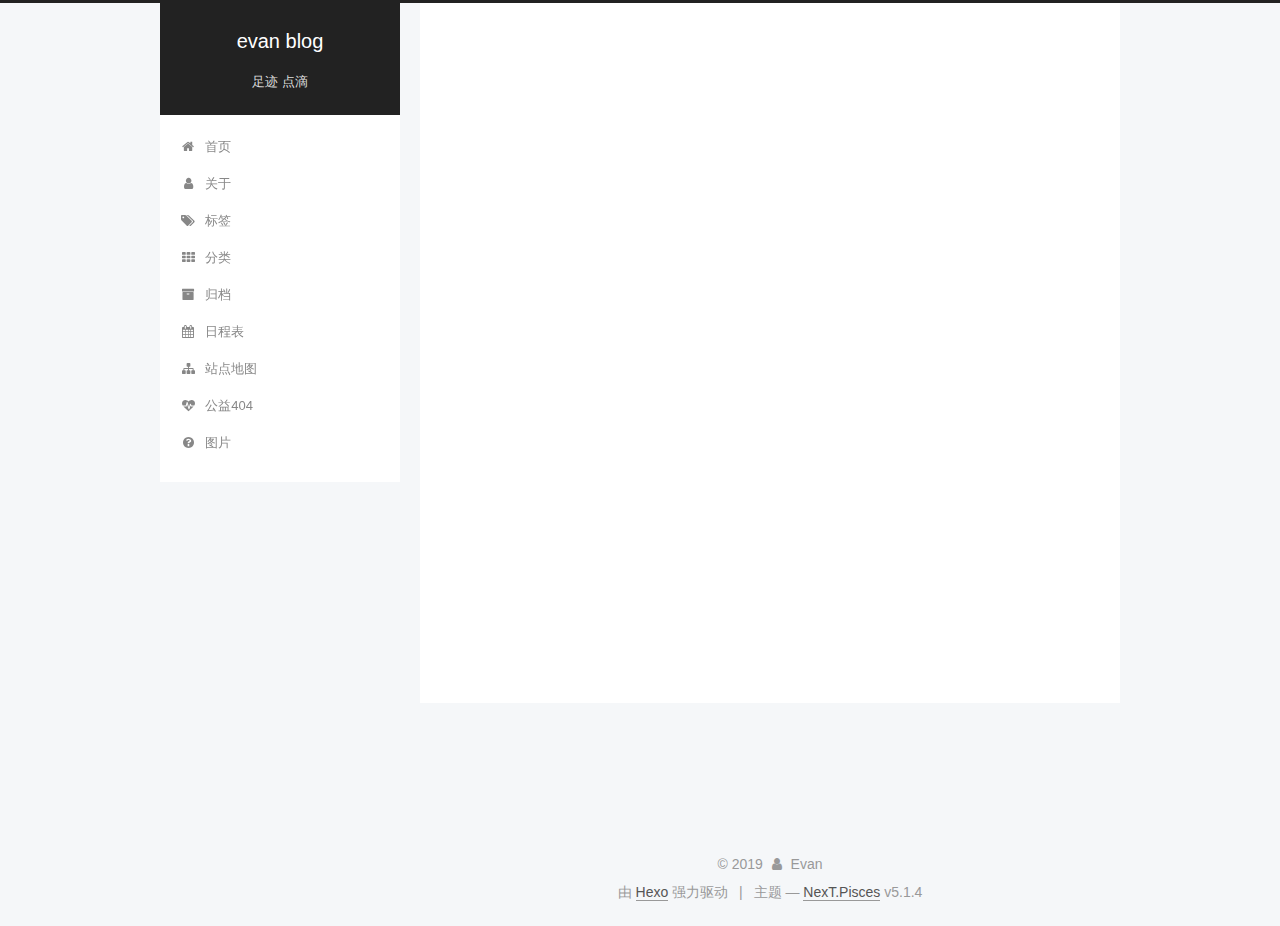
==== about/index.html @ 705b584e "Site updated: 2019-08-10 09:41:34" ====
<!DOCTYPE html>



  


<html class="theme-next pisces use-motion" lang="zh-Hans">
<head><meta name="generator" content="Hexo 3.8.0">
  <meta charset="UTF-8">
<meta http-equiv="X-UA-Compatible" content="IE=edge">
<meta name="viewport" content="width=device-width, initial-scale=1, maximum-scale=1">
<meta name="theme-color" content="#222">









<meta http-equiv="Cache-Control" content="no-transform">
<meta http-equiv="Cache-Control" content="no-siteapp">
















  
  
  <link href="/lib/fancybox/source/jquery.fancybox.css?v=2.1.5" rel="stylesheet" type="text/css">







<link href="/lib/font-awesome/css/font-awesome.min.css?v=4.6.2" rel="stylesheet" type="text/css">

<link href="/css/main.css?v=5.1.4" rel="stylesheet" type="text/css">


  <link rel="apple-touch-icon" sizes="180x180" href="/images/apple-touch-icon-next.png?v=5.1.4">


  <link rel="icon" type="image/png" sizes="32x32" href="/images/favicon-32x32-next.png?v=5.1.4">


  <link rel="icon" type="image/png" sizes="16x16" href="/images/favicon-16x16-next.png?v=5.1.4">


  <link rel="mask-icon" href="/images/logo.svg?v=5.1.4" color="#222">





  <meta name="keywords" content="Hexo, NexT">










<meta name="description" content="stay hungry! stay foolish!">
<meta property="og:type" content="website">
<meta property="og:title" content="about">
<meta property="og:url" content="http://yoursite.com/about/index.html">
<meta property="og:site_name" content="evan blog">
<meta property="og:description" content="stay hungry! stay foolish!">
<meta property="og:locale" content="zh-Hans">
<meta property="og:updated_time" content="2018-11-07T15:02:50.187Z">
<meta name="twitter:card" content="summary">
<meta name="twitter:title" content="about">
<meta name="twitter:description" content="stay hungry! stay foolish!">



<script type="text/javascript" id="hexo.configurations">
  var NexT = window.NexT || {};
  var CONFIG = {
    root: '/',
    scheme: 'Pisces',
    version: '5.1.4',
    sidebar: {"position":"left","display":"post","offset":12,"b2t":false,"scrollpercent":false,"onmobile":false},
    fancybox: true,
    tabs: true,
    motion: {"enable":true,"async":false,"transition":{"post_block":"fadeIn","post_header":"slideDownIn","post_body":"slideDownIn","coll_header":"slideLeftIn","sidebar":"slideUpIn"}},
    duoshuo: {
      userId: '0',
      author: '博主'
    },
    algolia: {
      applicationID: '',
      apiKey: '',
      indexName: '',
      hits: {"per_page":10},
      labels: {"input_placeholder":"Search for Posts","hits_empty":"We didn't find any results for the search: ${query}","hits_stats":"${hits} results found in ${time} ms"}
    }
  };
</script>



  <link rel="canonical" href="http://yoursite.com/about/">





  <title>about | evan blog</title>
  








</head>

<body itemscope="" itemtype="http://schema.org/WebPage" lang="zh-Hans">

  
  
    
  

  <div class="container sidebar-position-left page-post-detail">
    <div class="headband"></div>

    <header id="header" class="header" itemscope="" itemtype="http://schema.org/WPHeader">
      <div class="header-inner"><div class="site-brand-wrapper">
  <div class="site-meta ">
    

    <div class="custom-logo-site-title">
      <a href="/" class="brand" rel="start">
        <span class="logo-line-before"><i></i></span>
        <span class="site-title">evan blog</span>
        <span class="logo-line-after"><i></i></span>
      </a>
    </div>
      
        <p class="site-subtitle">足迹 点滴</p>
      
  </div>

  <div class="site-nav-toggle">
    <button>
      <span class="btn-bar"></span>
      <span class="btn-bar"></span>
      <span class="btn-bar"></span>
    </button>
  </div>
</div>

<nav class="site-nav">
  

  
    <ul id="menu" class="menu">
      
        
        <li class="menu-item menu-item-home">
          <a href="/" rel="section">
            
              <i class="menu-item-icon fa fa-fw fa-home"></i> <br>
            
            首页
          </a>
        </li>
      
        
        <li class="menu-item menu-item-about">
          <a href="/about/" rel="section">
            
              <i class="menu-item-icon fa fa-fw fa-user"></i> <br>
            
            关于
          </a>
        </li>
      
        
        <li class="menu-item menu-item-tags">
          <a href="/tags/" rel="section">
            
              <i class="menu-item-icon fa fa-fw fa-tags"></i> <br>
            
            标签
          </a>
        </li>
      
        
        <li class="menu-item menu-item-categories">
          <a href="/categories/" rel="section">
            
              <i class="menu-item-icon fa fa-fw fa-th"></i> <br>
            
            分类
          </a>
        </li>
      
        
        <li class="menu-item menu-item-archives">
          <a href="/archives/" rel="section">
            
              <i class="menu-item-icon fa fa-fw fa-archive"></i> <br>
            
            归档
          </a>
        </li>
      
        
        <li class="menu-item menu-item-schedule">
          <a href="/schedule/" rel="section">
            
              <i class="menu-item-icon fa fa-fw fa-calendar"></i> <br>
            
            日程表
          </a>
        </li>
      
        
        <li class="menu-item menu-item-sitemap">
          <a href="/sitemap.xml" rel="section">
            
              <i class="menu-item-icon fa fa-fw fa-sitemap"></i> <br>
            
            站点地图
          </a>
        </li>
      
        
        <li class="menu-item menu-item-commonweal">
          <a href="/404/" rel="section">
            
              <i class="menu-item-icon fa fa-fw fa-heartbeat"></i> <br>
            
            公益404
          </a>
        </li>
      
        
        <li class="menu-item menu-item-photo">
          <a href="/categories/图片" rel="section">
            
              <i class="menu-item-icon fa fa-fw fa-question-circle"></i> <br>
            
            图片
          </a>
        </li>
      

      
    </ul>
  

  
</nav>



 </div>
    </header>

    <main id="main" class="main">
      <div class="main-inner">
        <div class="content-wrap">
          <div id="content" class="content">
            

  <div id="posts" class="posts-expand">
    
    
    
    <div class="post-block page">
      <header class="post-header">

	<h1 class="post-title" itemprop="name headline">about</h1>



</header>

      
      
      
      <div class="post-body">
        
        
          
        
      </div>
      
      
      
    </div>
    
    
    
  </div>


          </div>
          


          

  



        </div>
        
          
  
  <div class="sidebar-toggle">
    <div class="sidebar-toggle-line-wrap">
      <span class="sidebar-toggle-line sidebar-toggle-line-first"></span>
      <span class="sidebar-toggle-line sidebar-toggle-line-middle"></span>
      <span class="sidebar-toggle-line sidebar-toggle-line-last"></span>
    </div>
  </div>

  <aside id="sidebar" class="sidebar">
    
    <div class="sidebar-inner">

      

      

      <section class="site-overview-wrap sidebar-panel sidebar-panel-active">
        <div class="site-overview">
          <div class="site-author motion-element" itemprop="author" itemscope="" itemtype="http://schema.org/Person">
            
              <img class="site-author-image" itemprop="image" src="/images/头像.jpeg" alt="Evan">
            
              <p class="site-author-name" itemprop="name">Evan</p>
              <p class="site-description motion-element" itemprop="description">stay hungry! stay foolish!</p>
          </div>

          <nav class="site-state motion-element">

            
              <div class="site-state-item site-state-posts">
              
                <a href="/archives/">
              
                  <span class="site-state-item-count">3</span>
                  <span class="site-state-item-name">日志</span>
                </a>
              </div>
            

            
              
              
              <div class="site-state-item site-state-categories">
                
                  <span class="site-state-item-count">1</span>
                  <span class="site-state-item-name">分类</span>
                
              </div>
            

            

          </nav>

          

          

          
          

          
          

          

        </div>
      </section>

      

      

    </div>
  </aside>


        
      </div>
    </main>

    <footer id="footer" class="footer">
      <div class="footer-inner">
        <div class="copyright">&copy; <span itemprop="copyrightYear">2019</span>
  <span class="with-love">
    <i class="fa fa-user"></i>
  </span>
  <span class="author" itemprop="copyrightHolder">Evan</span>

  
</div>


  <div class="powered-by">由 <a class="theme-link" target="_blank" href="https://hexo.io">Hexo</a> 强力驱动</div>



  <span class="post-meta-divider">|</span>



  <div class="theme-info">主题 &mdash; <a class="theme-link" target="_blank" href="https://github.com/iissnan/hexo-theme-next">NexT.Pisces</a> v5.1.4</div>




        







        
      </div>
    </footer>

    
      <div class="back-to-top">
        <i class="fa fa-arrow-up"></i>
        
      </div>
    

    

  </div>

  

<script type="text/javascript">
  if (Object.prototype.toString.call(window.Promise) !== '[object Function]') {
    window.Promise = null;
  }
</script>









  












  
  
    <script type="text/javascript" src="/lib/jquery/index.js?v=2.1.3"></script>
  

  
  
    <script type="text/javascript" src="/lib/fastclick/lib/fastclick.min.js?v=1.0.6"></script>
  

  
  
    <script type="text/javascript" src="/lib/jquery_lazyload/jquery.lazyload.js?v=1.9.7"></script>
  

  
  
    <script type="text/javascript" src="/lib/velocity/velocity.min.js?v=1.2.1"></script>
  

  
  
    <script type="text/javascript" src="/lib/velocity/velocity.ui.min.js?v=1.2.1"></script>
  

  
  
    <script type="text/javascript" src="/lib/fancybox/source/jquery.fancybox.pack.js?v=2.1.5"></script>
  


  


  <script type="text/javascript" src="/js/src/utils.js?v=5.1.4"></script>

  <script type="text/javascript" src="/js/src/motion.js?v=5.1.4"></script>



  
  


  <script type="text/javascript" src="/js/src/affix.js?v=5.1.4"></script>

  <script type="text/javascript" src="/js/src/schemes/pisces.js?v=5.1.4"></script>



  
  <script type="text/javascript" src="/js/src/scrollspy.js?v=5.1.4"></script>
<script type="text/javascript" src="/js/src/post-details.js?v=5.1.4"></script>



  


  <script type="text/javascript" src="/js/src/bootstrap.js?v=5.1.4"></script>



  


  




	





  





  












  





  

  

  

  
  

  

  

  

</body>
</html>
---- css/main.css ----
/* normalize.css v3.0.2 | MIT License | git.io/normalize */
html {
  font-family: sans-serif; /* 1 */
  -ms-text-size-adjust: 100%; /* 2 */
  -webkit-text-size-adjust: 100%; /* 2 */
}
body {
  margin: 0;
}
article,
aside,
details,
figcaption,
figure,
footer,
header,
hgroup,
main,
menu,
nav,
section,
summary {
  display: block;
}
audio,
canvas,
progress,
video {
  display: inline-block; /* 1 */
  vertical-align: baseline; /* 2 */
}
audio:not([controls]) {
  display: none;
  height: 0;
}
[hidden],
template {
  display: none;
}
a {
  background-color: transparent;
}
a:active,
a:hover {
  outline: 0;
}
abbr[title] {
  border-bottom: 1px dotted;
}
b,
strong {
  font-weight: bold;
}
dfn {
  font-style: italic;
}
h1 {
  font-size: 2em;
  margin: 0.67em 0;
}
mark {
  background: #ff0;
  color: #000;
}
small {
  font-size: 80%;
}
sub,
sup {
  font-size: 75%;
  line-height: 0;
  position: relative;
  vertical-align: baseline;
}
sup {
  top: -0.5em;
}
sub {
  bottom: -0.25em;
}
img {
  border: 0;
}
svg:not(:root) {
  overflow: hidden;
}
figure {
  margin: 1em 40px;
}
hr {
  -moz-box-sizing: content-box;
  box-sizing: content-box;
  height: 0;
}
pre {
  overflow: auto;
}
code,
kbd,
pre,
samp {
  font-family: monospace, monospace;
  font-size: 1em;
}
button,
input,
optgroup,
select,
textarea {
  color: inherit; /* 1 */
  font: inherit; /* 2 */
  margin: 0; /* 3 */
}
button {
  overflow: visible;
}
button,
select {
  text-transform: none;
}
button,
html input[type="button"],
input[type="reset"],
input[type="submit"] {
  -webkit-appearance: button; /* 2 */
  cursor: pointer; /* 3 */
}
button[disabled],
html input[disabled] {
  cursor: default;
}
button::-moz-focus-inner,
input::-moz-focus-inner {
  border: 0;
  padding: 0;
}
input {
  line-height: normal;
}
input[type="checkbox"],
input[type="radio"] {
  box-sizing: border-box; /* 1 */
  padding: 0; /* 2 */
}
input[type="number"]::-webkit-inner-spin-button,
input[type="number"]::-webkit-outer-spin-button {
  height: auto;
}
input[type="search"] {
  -webkit-appearance: textfield; /* 1 */
  -moz-box-sizing: content-box;
  -webkit-box-sizing: content-box; /* 2 */
  box-sizing: content-box;
}
input[type="search"]::-webkit-search-cancel-button,
input[type="search"]::-webkit-search-decoration {
  -webkit-appearance: none;
}
fieldset {
  border: 1px solid #c0c0c0;
  margin: 0 2px;
  padding: 0.35em 0.625em 0.75em;
}
legend {
  border: 0; /* 1 */
  padding: 0; /* 2 */
}
textarea {
  overflow: auto;
}
optgroup {
  font-weight: bold;
}
table {
  border-collapse: collapse;
  border-spacing: 0;
}
td,
th {
  padding: 0;
}
::selection {
  background: #262a30;
  color: #fff;
}
body {
  position: relative;
  font-family: 'Lato', "PingFang SC", "Microsoft YaHei", sans-serif;
  font-size: 14px;
  line-height: 2;
  color: #555;
  background: #f5f7f9;
}
@media (max-width: 767px) {
  body {
    padding-right: 0 !important;
  }
}
@media (min-width: 768px) and (max-width: 991px) {
  body {
    padding-right: 0 !important;
  }
}
@media (min-width: 1600px) {
  body {
    font-size: 16px;
  }
}
h1,
h2,
h3,
h4,
h5,
h6 {
  margin: 0;
  padding: 0;
  font-weight: bold;
  line-height: 1.5;
  font-family: 'Lato', "PingFang SC", "Microsoft YaHei", sans-serif;
}
h2,
h3,
h4,
h5,
h6 {
  margin: 20px 0 15px;
}
h1 {
  font-size: 22px;
}
@media (max-width: 767px) {
  h1 {
    font-size: 18px;
  }
}
h2 {
  font-size: 20px;
}
@media (max-width: 767px) {
  h2 {
    font-size: 16px;
  }
}
h3 {
  font-size: 18px;
}
@media (max-width: 767px) {
  h3 {
    font-size: 14px;
  }
}
h4 {
  font-size: 16px;
}
@media (max-width: 767px) {
  h4 {
    font-size: 12px;
  }
}
h5 {
  font-size: 14px;
}
@media (max-width: 767px) {
  h5 {
    font-size: 10px;
  }
}
h6 {
  font-size: 12px;
}
@media (max-width: 767px) {
  h6 {
    font-size: 8px;
  }
}
p {
  margin: 0 0 20px 0;
}
a {
  color: #555;
  text-decoration: none;
  outline: none;
  border-bottom: 1px solid #999;
  word-wrap: break-word;
}
a:hover {
  color: #222;
  border-bottom-color: #222;
}
blockquote {
  margin: 0;
  padding: 0;
}
img {
  display: block;
  margin: auto;
  max-width: 100%;
  height: auto;
}
hr {
  margin: 40px 0;
  height: 3px;
  border: none;
  background-color: #ddd;
  background-image: repeating-linear-gradient(-45deg, #fff, #fff 4px, transparent 4px, transparent 8px);
}
blockquote {
  padding: 0 15px;
  color: #666;
  border-left: 4px solid #ddd;
}
blockquote cite::before {
  content: "-";
  padding: 0 5px;
}
dt {
  font-weight: 700;
}
dd {
  margin: 0;
  padding: 0;
}
kbd {
  border: 1px solid #ccc;
  border-radius: 0.2em;
  box-shadow: 0.1em 0.1em 0.2em rgba(0,0,0,0.1);
  background-color: #f9f9f9;
  font-family: inherit;
  background-image: -webkit-linear-gradient(top, #eee, #fff, #eee);
  padding: 0.1em 0.3em;
  white-space: nowrap;
}
.text-left {
  text-align: left;
}
.text-center {
  text-align: center;
}
.text-right {
  text-align: right;
}
.text-justify {
  text-align: justify;
}
.text-nowrap {
  white-space: nowrap;
}
.text-lowercase {
  text-transform: lowercase;
}
.text-uppercase {
  text-transform: uppercase;
}
.text-capitalize {
  text-transform: capitalize;
}
.center-block {
  display: block;
  margin-left: auto;
  margin-right: auto;
}
.clearfix:before,
.clearfix:after {
  content: " ";
  display: table;
}
.clearfix:after {
  clear: both;
}
.pullquote {
  width: 45%;
}
.pullquote.left {
  float: left;
  margin-left: 5px;
  margin-right: 10px;
}
.pullquote.right {
  float: right;
  margin-left: 10px;
  margin-right: 5px;
}
.affix.affix.affix {
  position: fixed;
}
.translation {
  margin-top: -20px;
  font-size: 14px;
  color: #999;
}
.scrollbar-measure {
  width: 100px;
  height: 100px;
  overflow: scroll;
  position: absolute;
  top: -9999px;
}
.use-motion .motion-element {
  opacity: 0;
}
table {
  margin: 20px 0;
  width: 100%;
  border-collapse: collapse;
  border-spacing: 0;
  border: 1px solid #ddd;
  font-size: 14px;
  table-layout: fixed;
  word-wrap: break-all;
}
table>tbody>tr:nth-of-type(odd) {
  background-color: #f9f9f9;
}
table>tbody>tr:hover {
  background-color: #f5f5f5;
}
caption,
th,
td {
  padding: 8px;
  text-align: left;
  vertical-align: middle;
  font-weight: normal;
}
th,
td {
  border-bottom: 3px solid #ddd;
  border-right: 1px solid #eee;
}
th {
  padding-bottom: 10px;
  font-weight: 700;
}
td {
  border-bottom-width: 1px;
}
html,
body {
  height: 100%;
}
.container {
  position: relative;
  min-height: 100%;
}
.header-inner {
  margin: 0 auto;
  padding: 100px 0 70px;
  width: 700px;
}
@media (min-width: 1600px) {
  .container .header-inner {
    width: 900px;
  }
}
.main {
  padding-bottom: 150px;
}
.main-inner {
  margin: 0 auto;
  width: 700px;
}
@media (min-width: 1600px) {
  .container .main-inner {
    width: 900px;
  }
}
.footer {
  position: absolute;
  left: 0;
  bottom: 0;
  width: 100%;
  min-height: 50px;
}
.footer-inner {
  box-sizing: border-box;
  margin: 20px auto;
  width: 700px;
}
@media (min-width: 1600px) {
  .container .footer-inner {
    width: 900px;
  }
}
pre,
.highlight {
  overflow: auto;
  margin: 20px 0;
  padding: 0;
  font-size: 13px;
  color: #4d4d4c;
  background: #f7f7f7;
  line-height: 1.6;
}
pre,
code {
  font-family: consolas, Menlo, "PingFang SC", "Microsoft YaHei", monospace;
}
code {
  padding: 2px 4px;
  word-wrap: break-word;
  color: #555;
  background: #eee;
  border-radius: 3px;
  font-size: 13px;
}
pre {
  padding: 10px;
}
pre code {
  padding: 0;
  color: #4d4d4c;
  background: none;
  text-shadow: none;
}
.highlight {
  border-radius: 1px;
}
.highlight pre {
  border: none;
  margin: 0;
  padding: 10px 0;
}
.highlight table {
  margin: 0;
  width: auto;
  border: none;
}
.highlight td {
  border: none;
  padding: 0;
}
.highlight figcaption {
  font-size: 1em;
  color: #4d4d4c;
  line-height: 1em;
  margin-bottom: 1em;
}
.highlight figcaption:before,
.highlight figcaption:after {
  content: " ";
  display: table;
}
.highlight figcaption:after {
  clear: both;
}
.highlight figcaption a {
  float: right;
  color: #4d4d4c;
}
.highlight figcaption a:hover {
  border-bottom-color: #4d4d4c;
}
.highlight .gutter pre {
  padding-left: 10px;
  padding-right: 10px;
  color: #869194;
  text-align: right;
  background-color: #eff2f3;
}
.highlight .code pre {
  width: 100%;
  padding-left: 10px;
  padding-right: 10px;
  background-color: #f7f7f7;
}
.highlight .line {
  height: 20px;
}
.gutter {
  -webkit-user-select: none;
  -moz-user-select: none;
  -ms-user-select: none;
  user-select: none;
}
.gist table {
  width: auto;
}
.gist table td {
  border: none;
}
pre .deletion {
  background: #fdd;
}
pre .addition {
  background: #dfd;
}
pre .meta {
  color: #8959a8;
}
pre .comment {
  color: #8e908c;
}
pre .variable,
pre .attribute,
pre .tag,
pre .regexp,
pre .ruby .constant,
pre .xml .tag .title,
pre .xml .pi,
pre .xml .doctype,
pre .html .doctype,
pre .css .id,
pre .css .class,
pre .css .pseudo {
  color: #c82829;
}
pre .number,
pre .preprocessor,
pre .built_in,
pre .literal,
pre .params,
pre .constant,
pre .command {
  color: #f5871f;
}
pre .ruby .class .title,
pre .css .rules .attribute,
pre .string,
pre .value,
pre .inheritance,
pre .header,
pre .ruby .symbol,
pre .xml .cdata,
pre .special,
pre .number,
pre .formula {
  color: #718c00;
}
pre .title,
pre .css .hexcolor {
  color: #3e999f;
}
pre .function,
pre .python .decorator,
pre .python .title,
pre .ruby .function .title,
pre .ruby .title .keyword,
pre .perl .sub,
pre .javascript .title,
pre .coffeescript .title {
  color: #4271ae;
}
pre .keyword,
pre .javascript .function {
  color: #8959a8;
}
.full-image.full-image.full-image.full-image {
  border: none;
  max-width: 100%;
  width: auto;
  margin: 20px auto 25px;
}
@media (min-width: 992px) {
  .full-image.full-image.full-image.full-image {
    max-width: none;
    width: 118%;
    margin: 0 -9%;
  }
}
.blockquote-center,
.page-home .post-type-quote blockquote,
.page-post-detail .post-type-quote blockquote {
  position: relative;
  margin: 40px 0;
  padding: 0;
  border-left: none;
  text-align: center;
}
.blockquote-center::before,
.page-home .post-type-quote blockquote::before,
.page-post-detail .post-type-quote blockquote::before,
.blockquote-center::after,
.page-home .post-type-quote blockquote::after,
.page-post-detail .post-type-quote blockquote::after {
  position: absolute;
  content: ' ';
  display: block;
  width: 100%;
  height: 24px;
  opacity: 0.2;
  background-repeat: no-repeat;
  background-position: 0 -6px;
  background-size: 22px 22px;
}
.blockquote-center::before,
.page-home .post-type-quote blockquote::before,
.page-post-detail .post-type-quote blockquote::before {
  top: -20px;
  background-image: url("../images/quote-l.svg");
  border-top: 1px solid #ccc;
}
.blockquote-center::after,
.page-home .post-type-quote blockquote::after,
.page-post-detail .post-type-quote blockquote::after {
  bottom: -20px;
  background-image: url("../images/quote-r.svg");
  border-bottom: 1px solid #ccc;
  background-position: 100% 8px;
}
.blockquote-center p,
.page-home .post-type-quote blockquote p,
.page-post-detail .post-type-quote blockquote p,
.blockquote-center div,
.page-home .post-type-quote blockquote div,
.page-post-detail .post-type-quote blockquote div {
  text-align: center;
}
.post .post-body .group-picture img {
  box-sizing: border-box;
  padding: 0 3px;
  border: none;
}
.post .group-picture-row {
  overflow: hidden;
  margin-top: 6px;
}
.post .group-picture-row:first-child {
  margin-top: 0;
}
.post .group-picture-column {
  float: left;
}
.page-post-detail .post-body .group-picture-column {
  float: none;
  margin-top: 10px;
  width: auto !important;
}
.page-post-detail .post-body .group-picture-column img {
  margin: 0 auto;
}
.page-archive .group-picture-container {
  overflow: hidden;
}
.page-archive .group-picture-row {
  float: left;
}
.page-archive .group-picture-row:first-child {
  margin-top: 6px;
}
.page-archive .group-picture-column {
  max-width: 150px;
  max-height: 150px;
}
.post-body .note {
  position: relative;
  padding: 15px;
  margin-bottom: 20px;
  border: 1px solid #eee;
  border-left-width: 5px;
  border-radius: 3px;
}
.post-body .note h2,
.post-body .note h3,
.post-body .note h4,
.post-body .note h5,
.post-body .note h6 {
  margin-top: 0;
  margin-bottom: 0;
  border-bottom: initial;
  padding-top: 0 !important;
}
.post-body .note p:first-child,
.post-body .note ul:first-child,
.post-body .note ol:first-child,
.post-body .note table:first-child,
.post-body .note pre:first-child,
.post-body .note blockquote:first-child {
  margin-top: 0;
}
.post-body .note p:last-child,
.post-body .note ul:last-child,
.post-body .note ol:last-child,
.post-body .note table:last-child,
.post-body .note pre:last-child,
.post-body .note blockquote:last-child {
  margin-bottom: 0;
}
.post-body .note.default {
  border-left-color: #777;
}
.post-body .note.default h2,
.post-body .note.default h3,
.post-body .note.default h4,
.post-body .note.default h5,
.post-body .note.default h6 {
  color: #777;
}
.post-body .note.primary {
  border-left-color: #6f42c1;
}
.post-body .note.primary h2,
.post-body .note.primary h3,
.post-body .note.primary h4,
.post-body .note.primary h5,
.post-body .note.primary h6 {
  color: #6f42c1;
}
.post-body .note.info {
  border-left-color: #428bca;
}
.post-body .note.info h2,
.post-body .note.info h3,
.post-body .note.info h4,
.post-body .note.info h5,
.post-body .note.info h6 {
  color: #428bca;
}
.post-body .note.success {
  border-left-color: #5cb85c;
}
.post-body .note.success h2,
.post-body .note.success h3,
.post-body .note.success h4,
.post-body .note.success h5,
.post-body .note.success h6 {
  color: #5cb85c;
}
.post-body .note.warning {
  border-left-color: #f0ad4e;
}
.post-body .note.warning h2,
.post-body .note.warning h3,
.post-body .note.warning h4,
.post-body .note.warning h5,
.post-body .note.warning h6 {
  color: #f0ad4e;
}
.post-body .note.danger {
  border-left-color: #d9534f;
}
.post-body .note.danger h2,
.post-body .note.danger h3,
.post-body .note.danger h4,
.post-body .note.danger h5,
.post-body .note.danger h6 {
  color: #d9534f;
}
.post-body .label {
  display: inline;
  padding: 0 2px;
  white-space: nowrap;
}
.post-body .label.default {
  background-color: #f0f0f0;
}
.post-body .label.primary {
  background-color: #efe6f7;
}
.post-body .label.info {
  background-color: #e5f2f8;
}
.post-body .label.success {
  background-color: #e7f4e9;
}
.post-body .label.warning {
  background-color: #fcf6e1;
}
.post-body .label.danger {
  background-color: #fae8eb;
}
.post-body .tabs {
  position: relative;
  display: block;
  margin-bottom: 20px;
  padding-top: 10px;
}
.post-body .tabs ul.nav-tabs {
  margin: 0;
  padding: 0;
  display: flex;
  margin-bottom: -1px;
}
@media (max-width: 413px) {
  .post-body .tabs ul.nav-tabs {
    display: block;
    margin-bottom: 5px;
  }
}
.post-body .tabs ul.nav-tabs li.tab {
  list-style-type: none !important;
  margin: 0 0.25em 0 0;
  border-top: 3px solid transparent;
  border-left: 1px solid transparent;
  border-right: 1px solid transparent;
}
@media (max-width: 413px) {
  .post-body .tabs ul.nav-tabs li.tab {
    margin: initial;
    border-top: 1px solid transparent;
    border-left: 3px solid transparent;
    border-right: 1px solid transparent;
    border-bottom: 1px solid transparent;
  }
}
.post-body .tabs ul.nav-tabs li.tab a {
  outline: 0;
  border-bottom: initial;
  display: block;
  line-height: 1.8em;
  padding: 0.25em 0.75em;
  transition-duration: 0.2s;
  transition-timing-function: ease-out;
  transition-delay: 0s;
}
.post-body .tabs ul.nav-tabs li.tab a i {
  width: 1.285714285714286em;
}
.post-body .tabs ul.nav-tabs li.tab.active {
  border-top: 3px solid #fc6423;
  border-left: 1px solid #ddd;
  border-right: 1px solid #ddd;
  background-color: #fff;
}
@media (max-width: 413px) {
  .post-body .tabs ul.nav-tabs li.tab.active {
    border-top: 1px solid #ddd;
    border-left: 3px solid #fc6423;
    border-right: 1px solid #ddd;
    border-bottom: 1px solid #ddd;
  }
}
.post-body .tabs ul.nav-tabs li.tab.active a {
  cursor: default;
  color: #555;
}
.post-body .tabs .tab-content {
  background-color: #fff;
}
.post-body .tabs .tab-content .tab-pane {
  border: 1px solid #ddd;
  padding: 20px 20px 0 20px;
}
.post-body .tabs .tab-content .tab-pane:not(.active) {
  display: none !important;
}
.post-body .tabs .tab-content .tab-pane.active {
  display: block !important;
}
.btn {
  display: inline-block;
  padding: 0 20px;
  font-size: 14px;
  color: #555;
  background: #fff;
  border: 2px solid #555;
  text-decoration: none;
  border-radius: 2px;
  transition-property: background-color;
  transition-duration: 0.2s;
  transition-timing-function: ease-in-out;
  transition-delay: 0s;
  line-height: 2;
}
.btn:hover {
  border-color: #222;
  color: #fff;
  background: #222;
}
.btn +.btn {
  margin: 0 0 8px 8px;
}
.btn .fa-fw {
  width: 1.285714285714286em;
  text-align: left;
}
.btn-bar {
  display: block;
  width: 22px;
  height: 2px;
  background: #555;
  border-radius: 1px;
}
.btn-bar+.btn-bar {
  margin-top: 4px;
}
.pagination {
  margin: 120px 0 40px;
  text-align: center;
  border-top: 1px solid #eee;
}
.page-number-basic,
.pagination .prev,
.pagination .next,
.pagination .page-number,
.pagination .space {
  display: inline-block;
  position: relative;
  top: -1px;
  margin: 0 10px;
  padding: 0 11px;
}
@media (max-width: 767px) {
  .page-number-basic,
  .pagination .prev,
  .pagination .next,
  .pagination .page-number,
  .pagination .space {
    margin: 0 5px;
  }
}
.pagination .prev,
.pagination .next,
.pagination .page-number {
  border-bottom: 0;
  border-top: 1px solid #eee;
  transition-property: border-color;
  transition-duration: 0.2s;
  transition-timing-function: ease-in-out;
  transition-delay: 0s;
}
.pagination .prev:hover,
.pagination .next:hover,
.pagination .page-number:hover {
  border-top-color: #222;
}
.pagination .space {
  padding: 0;
  margin: 0;
}
.pagination .prev {
  margin-left: 0;
}
.pagination .next {
  margin-right: 0;
}
.pagination .page-number.current {
  color: #fff;
  background: #ccc;
  border-top-color: #ccc;
}
@media (max-width: 767px) {
  .pagination {
    border-top: none;
  }
  .pagination .prev,
  .pagination .next,
  .pagination .page-number {
    margin-bottom: 10px;
    border-top: 0;
    border-bottom: 1px solid #eee;
    padding: 0 10px;
  }
  .pagination .prev:hover,
  .pagination .next:hover,
  .pagination .page-number:hover {
    border-bottom-color: #222;
  }
}
.comments {
  margin: 60px 20px 0;
}
.tag-cloud {
  text-align: center;
}
.tag-cloud a {
  display: inline-block;
  margin: 10px;
}
.back-to-top {
  box-sizing: border-box;
  position: fixed;
  bottom: -100px;
  right: 30px;
  z-index: 1050;
  padding: 0 6px;
  width: 24px;
  background: #222;
  font-size: 12px;
  opacity: 0.6;
  color: #fff;
  cursor: pointer;
  text-align: center;
  -webkit-transform: translateZ(0);
  transition-property: bottom;
  transition-duration: 0.2s;
  transition-timing-function: ease-in-out;
  transition-delay: 0s;
}
@media (min-width: 768px) and (max-width: 991px) {
  .back-to-top {
    display: none !important;
  }
}
@media (max-width: 767px) {
  .back-to-top {
    display: none !important;
  }
}
.back-to-top.back-to-top-on {
  bottom: 30px;
}
.header {
  background: transparent;
}
.header-inner {
  position: relative;
}
.headband {
  height: 3px;
  background: #222;
}
.site-meta {
  margin: 0;
  text-align: center;
}
@media (max-width: 767px) {
  .site-meta {
    text-align: center;
  }
}
.brand {
  position: relative;
  display: inline-block;
  padding: 0 40px;
  color: #fff;
  background: #222;
  border-bottom: none;
}
.brand:hover {
  color: #fff;
}
.logo {
  display: inline-block;
  margin-right: 5px;
  line-height: 36px;
  vertical-align: top;
}
.site-title {
  display: inline-block;
  vertical-align: top;
  line-height: 36px;
  font-size: 20px;
  font-weight: normal;
  font-family: 'Lato', "PingFang SC", "Microsoft YaHei", sans-serif;
}
.site-subtitle {
  margin-top: 10px;
  font-size: 13px;
  color: #ddd;
}
.use-motion .brand {
  opacity: 0;
}
.use-motion .logo,
.use-motion .site-title,
.use-motion .site-subtitle {
  opacity: 0;
  position: relative;
  top: -10px;
}
.site-nav-toggle {
  display: none;
  position: absolute;
  top: 10px;
  left: 10px;
}
@media (max-width: 767px) {
  .site-nav-toggle {
    display: block;
  }
}
.site-nav-toggle button {
  margin-top: 2px;
  padding: 9px 10px;
  background: transparent;
  border: none;
}
@media (max-width: 767px) {
  .site-nav {
    display: none;
    margin: 0 -10px;
    padding: 0 10px;
    clear: both;
    border-top: 1px solid #ddd;
  }
}
@media (min-width: 768px) and (max-width: 991px) {
  .site-nav {
    display: block !important;
  }
}
@media (min-width: 992px) {
  .site-nav {
    display: block !important;
  }
}
.menu {
  margin-top: 20px;
  padding-left: 0;
  text-align: center;
}
.menu .menu-item {
  display: inline-block;
  margin: 0 10px;
  list-style: none;
}
@media screen and (max-width: 767px) {
  .menu .menu-item {
    margin-top: 10px;
  }
}
.menu .menu-item a {
  display: block;
  font-size: 13px;
  line-height: inherit;
  border-bottom: 1px solid transparent;
  transition-property: border-color;
  transition-duration: 0.2s;
  transition-timing-function: ease-in-out;
  transition-delay: 0s;
}
.menu .menu-item a:hover,
.menu-item-active a {
  border-bottom-color: #222;
}
.menu .menu-item .fa {
  margin-right: 5px;
}
.use-motion .menu-item {
  opacity: 0;
}
.post-body {
  font-family: 'Lato', "PingFang SC", "Microsoft YaHei", sans-serif;
}
@media (max-width: 767px) {
  .post-body {
    word-break: break-word;
  }
}
.post-body .fancybox img {
  display: block !important;
  margin: 0 auto;
  cursor: pointer;
  cursor: zoom-in;
  cursor: -webkit-zoom-in;
}
.post-body .image-caption,
.post-body .figure .caption {
  margin: -20px auto 15px;
  text-align: center;
  font-size: 14px;
  color: #999;
  font-weight: bold;
  line-height: 1;
}
.post-sticky-flag {
  display: inline-block;
  font-size: 16px;
  -ms-transform: rotate(30deg);
  -webkit-transform: rotate(30deg);
  -moz-transform: rotate(30deg);
  -ms-transform: rotate(30deg);
  -o-transform: rotate(30deg);
  transform: rotate(30deg);
}
.use-motion .post-block,
.use-motion .pagination,
.use-motion .comments {
  opacity: 0;
}
.use-motion .post-header {
  opacity: 0;
}
.use-motion .post-body {
  opacity: 0;
}
.use-motion .collection-title {
  opacity: 0;
}
.posts-expand {
  padding-top: 40px;
}
@media (max-width: 767px) {
  .posts-expand {
    margin: 0 20px;
  }
  .post-body pre .gutter pre {
    padding-right: 10px;
  }
  .post-body .highlight {
    margin-left: 0px;
    margin-right: 0px;
    padding: 0;
  }
  .post-body .highlight .gutter pre {
    padding-right: 10px;
  }
}
@media (min-width: 992px) {
  .posts-expand .post-body {
    text-align: justify;
  }
}
.posts-expand .post-body h2,
.posts-expand .post-body h3,
.posts-expand .post-body h4,
.posts-expand .post-body h5,
.posts-expand .post-body h6 {
  padding-top: 10px;
}
.posts-expand .post-body h2 .header-anchor,
.posts-expand .post-body h3 .header-anchor,
.posts-expand .post-body h4 .header-anchor,
.posts-expand .post-body h5 .header-anchor,
.posts-expand .post-body h6 .header-anchor {
  float: right;
  margin-left: 10px;
  color: #ccc;
  border-bottom-style: none;
  visibility: hidden;
}
.posts-expand .post-body h2 .header-anchor:hover,
.posts-expand .post-body h3 .header-anchor:hover,
.posts-expand .post-body h4 .header-anchor:hover,
.posts-expand .post-body h5 .header-anchor:hover,
.posts-expand .post-body h6 .header-anchor:hover {
  color: inherit;
}
.posts-expand .post-body h2:hover .header-anchor,
.posts-expand .post-body h3:hover .header-anchor,
.posts-expand .post-body h4:hover .header-anchor,
.posts-expand .post-body h5:hover .header-anchor,
.posts-expand .post-body h6:hover .header-anchor {
  visibility: visible;
}
.posts-expand .post-body ul li {
  list-style: circle;
}
.posts-expand .post-body img {
  box-sizing: border-box;
  margin: auto;
  padding: 3px;
  border: 1px solid #ddd;
}
.posts-expand .post-body .fancybox img {
  margin: 0 auto 25px;
}
@media (max-width: 767px) {
  .posts-collapse {
    margin: 0 20px;
  }
  .posts-collapse .post-title,
  .posts-collapse .post-meta {
    display: block;
    width: auto;
    text-align: left;
  }
}
.posts-collapse {
  position: relative;
  z-index: 1010;
  margin-left: 55px;
}
.posts-collapse::after {
  content: " ";
  position: absolute;
  top: 20px;
  left: 0;
  margin-left: -2px;
  width: 4px;
  height: 100%;
  background: #f5f5f5;
  z-index: -1;
}
@media (max-width: 767px) {
  .posts-collapse {
    margin: 0 20px;
  }
}
.posts-collapse .collection-title {
  position: relative;
  margin: 60px 0;
}
.posts-collapse .collection-title h1,
.posts-collapse .collection-title h2 {
  margin-left: 20px;
}
.posts-collapse .collection-title small {
  color: #bbb;
  margin-left: 5px;
}
.posts-collapse .collection-title::before {
  content: " ";
  position: absolute;
  left: 0;
  top: 50%;
  margin-left: -4px;
  margin-top: -4px;
  width: 8px;
  height: 8px;
  background: #bbb;
  border-radius: 50%;
}
.posts-collapse .post {
  margin: 30px 0;
}
.posts-collapse .post-header {
  position: relative;
  transition-duration: 0.2s;
  transition-timing-function: ease-in-out;
  transition-delay: 0s;
  transition-property: border;
  border-bottom: 1px dashed #ccc;
}
.posts-collapse .post-header::before {
  content: " ";
  position: absolute;
  left: 0;
  top: 12px;
  width: 6px;
  height: 6px;
  margin-left: -4px;
  background: #bbb;
  border-radius: 50%;
  border: 1px solid #fff;
  transition-duration: 0.2s;
  transition-timing-function: ease-in-out;
  transition-delay: 0s;
  transition-property: background;
}
.posts-collapse .post-header:hover {
  border-bottom-color: #666;
}
.posts-collapse .post-header:hover::before {
  background: #222;
}
.posts-collapse .post-meta {
  position: absolute;
  font-size: 12px;
  left: 20px;
  top: 5px;
}
.posts-collapse .post-comments-count {
  display: none;
}
.posts-collapse .post-title {
  margin-left: 60px;
  font-size: 16px;
  font-weight: normal;
  line-height: inherit;
}
.posts-collapse .post-title::after {
  margin-left: 3px;
  opacity: 0.6;
}
.posts-collapse .post-title a {
  color: #666;
  border-bottom: none;
}
.page-home .post-type-quote .post-header,
.page-post-detail .post-type-quote .post-header,
.page-home .post-type-quote .post-tags,
.page-post-detail .post-type-quote .post-tags {
  display: none;
}
.posts-expand .post-title {
  text-align: center;
  word-break: break-word;
  font-weight: 400;
}
.posts-expand .post-title-link {
  display: inline-block;
  position: relative;
  color: #555;
  border-bottom: none;
  line-height: 1.2;
  vertical-align: top;
}
.posts-expand .post-title-link::before {
  content: "";
  position: absolute;
  width: 100%;
  height: 2px;
  bottom: 0;
  left: 0;
  background-color: #000;
  visibility: hidden;
  -webkit-transform: scaleX(0);
  -moz-transform: scaleX(0);
  -ms-transform: scaleX(0);
  -o-transform: scaleX(0);
  transform: scaleX(0);
  transition-duration: 0.2s;
  transition-timing-function: ease-in-out;
  transition-delay: 0s;
}
.posts-expand .post-title-link:hover::before {
  visibility: visible;
  -webkit-transform: scaleX(1);
  -moz-transform: scaleX(1);
  -ms-transform: scaleX(1);
  -o-transform: scaleX(1);
  transform: scaleX(1);
}
.posts-expand .post-title-link .fa {
  font-size: 16px;
}
.posts-expand .post-meta {
  margin: 3px 0 60px 0;
  color: #999;
  font-family: 'Lato', "PingFang SC", "Microsoft YaHei", sans-serif;
  font-size: 12px;
  text-align: center;
}
.posts-expand .post-meta .post-category-list {
  display: inline-block;
  margin: 0;
  padding: 3px;
}
.posts-expand .post-meta .post-category-list-link {
  color: #999;
}
.posts-expand .post-meta .post-description {
  font-size: 14px;
  margin-top: 2px;
}
.post-meta-divider {
  margin: 0 0.5em;
}
.post-meta-item-icon {
  margin-right: 3px;
}
@media (min-width: 768px) and (max-width: 991px) {
  .post-meta-item-icon {
    display: inline-block;
  }
}
@media (max-width: 767px) {
  .post-meta-item-icon {
    display: inline-block;
  }
}
@media (min-width: 768px) and (max-width: 991px) {
  .post-meta-item-text {
    display: none;
  }
}
@media (max-width: 767px) {
  .post-meta-item-text {
    display: none;
  }
}
@media (max-width: 767px) {
  .posts-expand .post-comments-count {
    display: none;
  }
}
.post-button {
  margin-top: 40px;
}
.posts-expand .post-tags {
  margin-top: 40px;
  text-align: center;
}
.posts-expand .post-tags a {
  display: inline-block;
  margin-right: 10px;
  font-size: 13px;
}
.post-nav {
  display: table;
  margin-top: 15px;
  width: 100%;
  border-top: 1px solid #eee;
}
.post-nav-divider {
  display: table-cell;
  width: 10%;
}
.post-nav-item {
  display: table-cell;
  padding: 10px 0 0 0;
  width: 45%;
  vertical-align: top;
}
.post-nav-item a {
  position: relative;
  display: block;
  line-height: 25px;
  font-size: 14px;
  color: #555;
  border-bottom: none;
}
.post-nav-item a:hover {
  color: #222;
  border-bottom: none;
}
.post-nav-item a:active {
  top: 2px;
}
.post-nav-item .fa {
  position: absolute;
  top: 8px;
  left: 0;
  font-size: 12px;
}
.post-nav-next a {
  padding-left: 15px;
}
.post-nav-prev {
  text-align: right;
}
.post-nav-prev a {
  padding-right: 15px;
}
.post-nav-prev .fa {
  right: 0;
  left: auto;
}
.posts-expand .post-eof {
  display: block;
  margin: 80px auto 60px;
  width: 8%;
  height: 1px;
  background: #ccc;
  text-align: center;
}
.post:last-child .post-eof.post-eof.post-eof {
  display: none;
}
.post-gallery {
  display: table;
  table-layout: fixed;
  width: 100%;
  border-collapse: separate;
}
.post-gallery-row {
  display: table-row;
}
.post-gallery .post-gallery-img {
  display: table-cell;
  text-align: center;
  vertical-align: middle;
  border: none;
}
.post-gallery .post-gallery-img img {
  max-width: 100%;
  max-height: 100%;
  border: none;
}
.fancybox-close,
.fancybox-close:hover {
  border: none;
}
.rtl.post-body p,
.rtl.post-body a,
.rtl.post-body h1,
.rtl.post-body h2,
.rtl.post-body h3,
.rtl.post-body h4,
.rtl.post-body h5,
.rtl.post-body h6,
.rtl.post-body li,
.rtl.post-body ul,
.rtl.post-body ol {
  direction: rtl;
  font-family: UKIJ Ekran;
}
.rtl.post-title {
  font-family: UKIJ Ekran;
}
.sidebar {
  position: fixed;
  right: 0;
  top: 0;
  bottom: 0;
  width: 0;
  z-index: 1040;
  box-shadow: inset 0 2px 6px #000;
  background: #222;
  -webkit-transform: translateZ(0);
}
.sidebar a {
  color: #999;
  border-bottom-color: #555;
}
.sidebar a:hover {
  color: #eee;
}
@media (min-width: 768px) and (max-width: 991px) {
  .sidebar {
    display: none !important;
  }
}
@media (max-width: 767px) {
  .sidebar {
    display: none !important;
  }
}
.sidebar-inner {
  position: relative;
  padding: 20px 10px;
  color: #999;
  text-align: center;
}
.site-overview-wrap {
  overflow: hidden;
}
.site-overview {
  overflow-y: auto;
  overflow-x: hidden;
}
.sidebar-toggle {
  position: fixed;
  right: 30px;
  bottom: 45px;
  width: 14px;
  height: 14px;
  padding: 5px;
  background: #222;
  line-height: 0;
  z-index: 1050;
  cursor: pointer;
  -webkit-transform: translateZ(0);
}
@media (min-width: 768px) and (max-width: 991px) {
  .sidebar-toggle {
    display: none !important;
  }
}
@media (max-width: 767px) {
  .sidebar-toggle {
    display: none !important;
  }
}
.sidebar-toggle-line {
  position: relative;
  display: inline-block;
  vertical-align: top;
  height: 2px;
  width: 100%;
  background: #fff;
  margin-top: 3px;
}
.sidebar-toggle-line:first-child {
  margin-top: 0;
}
.site-author-image {
  display: block;
  margin: 0 auto;
  padding: 2px;
  max-width: 120px;
  height: auto;
  border: 1px solid #eee;
}
.site-author-name {
  margin: 0;
  text-align: center;
  color: #222;
  font-weight: 600;
}
.site-description {
  margin-top: 0;
  text-align: center;
  font-size: 13px;
  color: #999;
}
.site-state {
  overflow: hidden;
  line-height: 1.4;
  white-space: nowrap;
  text-align: center;
}
.site-state-item {
  display: inline-block;
  padding: 0 15px;
  border-left: 1px solid #eee;
}
.site-state-item:first-child {
  border-left: none;
}
.site-state-item a {
  border-bottom: none;
}
.site-state-item-count {
  display: block;
  text-align: center;
  color: inherit;
  font-weight: 600;
  font-size: 16px;
}
.site-state-item-name {
  font-size: 13px;
  color: #999;
}
.feed-link {
  margin-top: 20px;
}
.feed-link a {
  display: inline-block;
  padding: 0 15px;
  color: #fc6423;
  border: 1px solid #fc6423;
  border-radius: 4px;
}
.feed-link a i {
  color: #fc6423;
  font-size: 14px;
}
.feed-link a:hover {
  color: #fff;
  background: #fc6423;
}
.feed-link a:hover i {
  color: #fff;
}
.links-of-author {
  margin-top: 20px;
}
.links-of-author a {
  display: inline-block;
  vertical-align: middle;
  margin-right: 10px;
  margin-bottom: 10px;
  border-bottom-color: #555;
  font-size: 13px;
}
.links-of-author a:before {
  display: inline-block;
  vertical-align: middle;
  margin-right: 3px;
  content: " ";
  width: 4px;
  height: 4px;
  border-radius: 50%;
  background: #acf43c;
}
.links-of-blogroll {
  font-size: 13px;
}
.links-of-blogroll-title {
  margin-top: 20px;
  font-size: 14px;
  font-weight: 600;
}
.links-of-blogroll-list {
  margin: 0;
  padding: 0;
  list-style: none;
}
.links-of-blogroll-item {
  padding: 2px 10px;
}
.links-of-blogroll-item a {
  max-width: 280px;
  box-sizing: border-box;
  display: inline-block;
  overflow: hidden;
  white-space: nowrap;
  text-overflow: ellipsis;
}
.sidebar-nav {
  margin: 0 0 20px;
  padding-left: 0;
}
.sidebar-nav li {
  display: inline-block;
  cursor: pointer;
  border-bottom: 1px solid transparent;
  font-size: 14px;
  color: #555;
}
.sidebar-nav li:hover {
  color: #fc6423;
}
.page-post-detail .sidebar-nav-toc {
  padding: 0 5px;
}
.page-post-detail .sidebar-nav-overview {
  margin-left: 10px;
}
.sidebar-nav .sidebar-nav-active {
  color: #fc6423;
  border-bottom-color: #fc6423;
}
.sidebar-nav .sidebar-nav-active:hover {
  color: #fc6423;
}
.sidebar-panel {
  display: none;
}
.sidebar-panel-active {
  display: block;
}
.post-toc-empty {
  font-size: 14px;
  color: #666;
}
.post-toc-wrap {
  overflow: hidden;
}
.post-toc {
  overflow: auto;
}
.post-toc ol {
  margin: 0;
  padding: 0 2px 5px 10px;
  text-align: left;
  list-style: none;
  font-size: 14px;
}
.post-toc ol > ol {
  padding-left: 0;
}
.post-toc ol a {
  transition-duration: 0.2s;
  transition-timing-function: ease-in-out;
  transition-delay: 0s;
  transition-property: all;
  color: #666;
  border-bottom-color: #ccc;
}
.post-toc ol a:hover {
  color: #000;
  border-bottom-color: #000;
}
.post-toc .nav-item {
  overflow: hidden;
  text-overflow: ellipsis;
  text-align: justify;
  white-space: nowrap;
  line-height: 1.8;
}
.post-toc .nav .nav-child {
  display: none;
}
.post-toc .nav .active > .nav-child {
  display: block;
}
.post-toc .nav .active-current > .nav-child {
  display: block;
}
.post-toc .nav .active-current > .nav-child > .nav-item {
  display: block;
}
.post-toc .nav .active > a {
  color: #fc6423;
  border-bottom-color: #fc6423;
}
.post-toc .nav .active-current > a {
  color: #fc6423;
}
.post-toc .nav .active-current > a:hover {
  color: #fc6423;
}
.footer {
  font-size: 14px;
  color: #999;
}
.footer img {
  border: none;
}
.footer-inner {
  text-align: center;
}
.with-love {
  display: inline-block;
  margin: 0 5px;
}
.powered-by,
.theme-info {
  display: inline-block;
}
.cc-license {
  margin-top: 10px;
  text-align: center;
}
.cc-license .cc-opacity {
  opacity: 0.7;
  border-bottom: none;
}
.cc-license .cc-opacity:hover {
  opacity: 0.9;
}
.cc-license img {
  display: inline-block;
}
.theme-next #ds-thread #ds-reset {
  color: #555;
}
.theme-next #ds-thread #ds-reset .ds-replybox {
  margin-bottom: 30px;
}
.theme-next #ds-thread #ds-reset .ds-replybox .ds-avatar,
.theme-next #ds-reset .ds-avatar img {
  box-shadow: none;
}
.theme-next #ds-thread #ds-reset .ds-textarea-wrapper {
  border-color: #c7d4e1;
  background: none;
  border-top-right-radius: 3px;
  border-top-left-radius: 3px;
}
.theme-next #ds-thread #ds-reset .ds-textarea-wrapper textarea {
  height: 60px;
}
.theme-next #ds-reset .ds-rounded-top {
  border-radius: 0;
}
.theme-next #ds-thread #ds-reset .ds-post-toolbar {
  box-sizing: border-box;
  border: 1px solid #c7d4e1;
  background: #f6f8fa;
}
.theme-next #ds-thread #ds-reset .ds-post-options {
  height: 40px;
  border: none;
  background: none;
}
.theme-next #ds-thread #ds-reset .ds-toolbar-buttons {
  top: 11px;
}
.theme-next #ds-thread #ds-reset .ds-sync {
  top: 5px;
}
.theme-next #ds-thread #ds-reset .ds-post-button {
  top: 4px;
  right: 5px;
  width: 90px;
  height: 30px;
  border: 1px solid #c5ced7;
  border-radius: 3px;
  background-image: linear-gradient(#fbfbfc, #f5f7f9);
  color: #60676d;
}
.theme-next #ds-thread #ds-reset .ds-post-button:hover {
  background-position: 0 -30px;
  color: #60676d;
}
.theme-next #ds-thread #ds-reset .ds-comments-info {
  padding: 10px 0;
}
.theme-next #ds-thread #ds-reset .ds-sort {
  display: none;
}
.theme-next #ds-thread #ds-reset li.ds-tab a.ds-current {
  border: none;
  background: #f6f8fa;
  color: #60676d;
}
.theme-next #ds-thread #ds-reset li.ds-tab a.ds-current:hover {
  background-color: #e9f0f7;
  color: #60676d;
}
.theme-next #ds-thread #ds-reset li.ds-tab a {
  border-radius: 2px;
  padding: 5px;
}
.theme-next #ds-thread #ds-reset .ds-login-buttons p {
  color: #999;
  line-height: 36px;
}
.theme-next #ds-thread #ds-reset .ds-login-buttons .ds-service-list li {
  height: 28px;
}
.theme-next #ds-thread #ds-reset .ds-service-list a {
  background: none;
  padding: 5px;
  border: 1px solid;
  border-radius: 3px;
  text-align: center;
}
.theme-next #ds-thread #ds-reset .ds-service-list a:hover {
  color: #fff;
  background: #666;
}
.theme-next #ds-thread #ds-reset .ds-service-list .ds-weibo {
  color: #fc9b00;
  border-color: #fc9b00;
}
.theme-next #ds-thread #ds-reset .ds-service-list .ds-weibo:hover {
  background: #fc9b00;
}
.theme-next #ds-thread #ds-reset .ds-service-list .ds-qq {
  color: #60a3ec;
  border-color: #60a3ec;
}
.theme-next #ds-thread #ds-reset .ds-service-list .ds-qq:hover {
  background: #60a3ec;
}
.theme-next #ds-thread #ds-reset .ds-service-list .ds-renren {
  color: #2e7ac4;
  border-color: #2e7ac4;
}
.theme-next #ds-thread #ds-reset .ds-service-list .ds-renren:hover {
  background: #2e7ac4;
}
.theme-next #ds-thread #ds-reset .ds-service-list .ds-douban {
  color: #37994c;
  border-color: #37994c;
}
.theme-next #ds-thread #ds-reset .ds-service-list .ds-douban:hover {
  background: #37994c;
}
.theme-next #ds-thread #ds-reset .ds-service-list .ds-kaixin {
  color: #fef20d;
  border-color: #fef20d;
}
.theme-next #ds-thread #ds-reset .ds-service-list .ds-kaixin:hover {
  background: #fef20d;
}
.theme-next #ds-thread #ds-reset .ds-service-list .ds-netease {
  color: #f00;
  border-color: #f00;
}
.theme-next #ds-thread #ds-reset .ds-service-list .ds-netease:hover {
  background: #f00;
}
.theme-next #ds-thread #ds-reset .ds-service-list .ds-sohu {
  color: #ffcb05;
  border-color: #ffcb05;
}
.theme-next #ds-thread #ds-reset .ds-service-list .ds-sohu:hover {
  background: #ffcb05;
}
.theme-next #ds-thread #ds-reset .ds-service-list .ds-baidu {
  color: #2831e0;
  border-color: #2831e0;
}
.theme-next #ds-thread #ds-reset .ds-service-list .ds-baidu:hover {
  background: #2831e0;
}
.theme-next #ds-thread #ds-reset .ds-service-list .ds-google {
  color: #166bec;
  border-color: #166bec;
}
.theme-next #ds-thread #ds-reset .ds-service-list .ds-google:hover {
  background: #166bec;
}
.theme-next #ds-thread #ds-reset .ds-service-list .ds-weixin {
  color: #00ce0d;
  border-color: #00ce0d;
}
.theme-next #ds-thread #ds-reset .ds-service-list .ds-weixin:hover {
  background: #00ce0d;
}
.theme-next #ds-thread #ds-reset .ds-service-list .ds-more-services {
  border: none;
}
.theme-next #ds-thread #ds-reset .ds-service-list .ds-more-services:hover {
  background: none;
}
.theme-next #ds-reset .duoshuo-ua-admin {
  display: inline-block;
  color: #f00;
}
.theme-next #ds-reset .duoshuo-ua-platform,
.theme-next #ds-reset .duoshuo-ua-browser {
  color: #ccc;
}
.theme-next #ds-reset .duoshuo-ua-platform .fa,
.theme-next #ds-reset .duoshuo-ua-browser .fa {
  display: inline-block;
  margin-right: 3px;
}
.theme-next #ds-reset .duoshuo-ua-separator {
  display: inline-block;
  margin-left: 5px;
}
.theme-next .this_ua {
  background-color: #ccc !important;
  border-radius: 4px;
  padding: 0 5px !important;
  margin: 1px 1px !important;
  border: 1px solid #bbb !important;
  color: #fff;
  display: inline-block !important;
}
.theme-next .this_ua.admin {
  background-color: #d9534f !important;
  border-color: #d9534f !important;
}
.theme-next .this_ua.platform.iOS,
.theme-next .this_ua.platform.Mac,
.theme-next .this_ua.platform.Windows {
  background-color: #39b3d7 !important;
  border-color: #46b8da !important;
}
.theme-next .this_ua.platform.Linux {
  background-color: #3a3a3a !important;
  border-color: #1f1f1f !important;
}
.theme-next .this_ua.platform.Android {
  background-color: #00c47d !important;
  border-color: #01b171 !important;
}
.theme-next .this_ua.browser.Mobile,
.theme-next .this_ua.browser.Chrome {
  background-color: #5cb85c !important;
  border-color: #4cae4c !important;
}
.theme-next .this_ua.browser.Firefox {
  background-color: #f0ad4e !important;
  border-color: #eea236 !important;
}
.theme-next .this_ua.browser.Maxthon,
.theme-next .this_ua.browser.IE {
  background-color: #428bca !important;
  border-color: #357ebd !important;
}
.theme-next .this_ua.browser.baidu,
.theme-next .this_ua.browser.UCBrowser,
.theme-next .this_ua.browser.Opera {
  background-color: #d9534f !important;
  border-color: #d43f3a !important;
}
.theme-next .this_ua.browser.Android,
.theme-next .this_ua.browser.QQBrowser {
  background-color: #78ace9 !important;
  border-color: #4cae4c !important;
}
.post-spread {
  margin-top: 20px;
  text-align: center;
}
.jiathis_style {
  display: inline-block;
}
.jiathis_style a {
  border: none;
}
.fa {
  font-family: FontAwesome !important;
}
.post-spread {
  margin-top: 20px;
  text-align: center;
}
.bdshare-slide-button-box a {
  border: none;
}
.bdsharebuttonbox {
  display: inline-block;
}
.bdsharebuttonbox a {
  border: none;
}
.local-search-pop-overlay {
  position: fixed;
  width: 100%;
  height: 100%;
  top: 0;
  left: 0;
  z-index: 2080;
  background-color: rgba(0,0,0,0.3);
}
.local-search-popup {
  display: none;
  position: fixed;
  top: 10%;
  left: 50%;
  margin-left: -350px;
  width: 700px;
  height: 80%;
  padding: 0;
  background: #fff;
  color: #333;
  z-index: 9999;
  border-radius: 5px;
}
@media (max-width: 767px) {
  .local-search-popup {
    padding: 0;
    top: 0;
    left: 0;
    margin: 0;
    width: 100%;
    height: 100%;
    border-radius: 0;
  }
}
.local-search-popup ul.search-result-list {
  padding: 0;
  margin: 0 5px;
}
.local-search-popup p.search-result {
  border-bottom: 1px dashed #ccc;
  padding: 5px 0;
}
.local-search-popup a.search-result-title {
  font-weight: bold;
  font-size: 16px;
}
.local-search-popup .search-keyword {
  border-bottom: 1px dashed #f00;
  font-weight: bold;
  color: #f00;
}
.local-search-popup .local-search-header {
  padding: 5px;
  height: 36px;
  background: #f5f5f5;
  border-top-left-radius: 5px;
  border-top-right-radius: 5px;
}
.local-search-popup #local-search-result {
  overflow: auto;
  position: relative;
  padding: 5px 25px;
  height: calc(100% - 55px);
}
.local-search-popup .local-search-input-wrapper {
  display: inline-block;
  width: calc(100% - 90px);
  height: 36px;
  line-height: 36px;
  padding: 0 5px;
}
.local-search-popup .local-search-input-wrapper input {
  padding: 8px 0;
  height: 20px;
  display: block;
  width: 100%;
  outline: none;
  border: none;
  background: transparent;
  vertical-align: middle;
}
.local-search-popup .search-icon,
.local-search-popup .popup-btn-close {
  display: inline-block;
  font-size: 18px;
  color: #999;
  height: 36px;
  width: 18px;
  padding-left: 10px;
  padding-right: 10px;
}
.local-search-popup .search-icon {
  float: left;
}
.local-search-popup .popup-btn-close {
  border-left: 1px solid #eee;
  float: right;
  cursor: pointer;
}
.local-search-popup #no-result {
  position: absolute;
  left: 50%;
  top: 50%;
  -webkit-transform: translate(-50%, -50%);
  -webkit-transform: translate(-50%, -50%);
  -moz-transform: translate(-50%, -50%);
  -ms-transform: translate(-50%, -50%);
  -o-transform: translate(-50%, -50%);
  transform: translate(-50%, -50%);
  color: #ccc;
}
@media (min-width: 768px) and (max-width: 991px) {
  .busuanzi-count {
    width: auto;
  }
}
@media (max-width: 767px) {
  .busuanzi-count {
    width: auto;
  }
}
.site-uv,
.site-pv,
.page-pv {
  display: inline-block;
}
.site-uv .busuanzi-value,
.site-pv .busuanzi-value,
.page-pv .busuanzi-value {
  margin: 0 5px;
}
.site-uv {
  margin-right: 10px;
}
.site-uv::after {
  content: "|";
  padding-left: 10px;
}
.page-archive .archive-page-counter {
  position: relative;
  top: 3px;
  left: 20px;
}
@media (max-width: 767px) {
  .page-archive .archive-page-counter {
    top: 5px;
  }
}
.page-archive .posts-collapse .archive-move-on {
  position: absolute;
  top: 11px;
  left: 0;
  margin-left: -6px;
  width: 10px;
  height: 10px;
  opacity: 0.5;
  background: #555;
  border: 1px solid #fff;
  border-radius: 50%;
}
.category-all-page .category-all-title {
  text-align: center;
}
.category-all-page .category-all {
  margin-top: 20px;
}
.category-all-page .category-list {
  margin: 0;
  padding: 0;
  list-style: none;
}
.category-all-page .category-list-item {
  margin: 5px 10px;
}
.category-all-page .category-list-count {
  color: #bbb;
}
.category-all-page .category-list-count:before {
  display: inline;
  content: " (";
}
.category-all-page .category-list-count:after {
  display: inline;
  content: ") ";
}
.category-all-page .category-list-child {
  padding-left: 10px;
}
#schedule ul#event-list {
  padding-left: 30px;
}
#schedule ul#event-list hr {
  margin: 20px 0 45px 0 !important;
  background: #222;
}
#schedule ul#event-list hr:after {
  display: inline-block;
  content: 'NOW';
  background: #222;
  color: #fff;
  font-weight: bold;
  text-align: right;
  padding: 0 5px;
}
#schedule ul#event-list li.event {
  margin: 20px 0px;
  background: #f9f9f9;
  padding-left: 10px;
  min-height: 40px;
}
#schedule ul#event-list li.event h2.event-summary {
  margin: 0;
  padding-bottom: 3px;
}
#schedule ul#event-list li.event h2.event-summary:before {
  display: inline-block;
  font-family: FontAwesome;
  font-size: 8px;
  content: '\f111';
  vertical-align: middle;
  margin-right: 25px;
  color: #bbb;
}
#schedule ul#event-list li.event span.event-relative-time {
  display: inline-block;
  font-size: 12px;
  font-weight: 400;
  padding-left: 12px;
  color: #bbb;
}
#schedule ul#event-list li.event span.event-details {
  display: block;
  color: #bbb;
  margin-left: 56px;
  padding-top: 3px;
  padding-bottom: 6px;
  text-indent: -24px;
  line-height: 18px;
}
#schedule ul#event-list li.event span.event-details:before {
  text-indent: 0;
  display: inline-block;
  width: 14px;
  font-family: FontAwesome;
  text-align: center;
  margin-right: 9px;
  color: #bbb;
}
#schedule ul#event-list li.event span.event-details.event-location:before {
  content: '\f041';
}
#schedule ul#event-list li.event span.event-details.event-duration:before {
  content: '\f017';
}
#schedule ul#event-list li.event-past {
  background: #fcfcfc;
}
#schedule ul#event-list li.event-past > * {
  opacity: 0.6;
}
#schedule ul#event-list li.event-past h2.event-summary {
  color: #bbb;
}
#schedule ul#event-list li.event-past h2.event-summary:before {
  color: #dfdfdf;
}
#schedule ul#event-list li.event-now {
  background: #222;
  color: #fff;
  padding: 15px 0 15px 10px;
}
#schedule ul#event-list li.event-now h2.event-summary:before {
  -webkit-transform: scale(1.2);
  -moz-transform: scale(1.2);
  -ms-transform: scale(1.2);
  -o-transform: scale(1.2);
  transform: scale(1.2);
  color: #fff;
  animation: dot-flash 1s alternate infinite ease-in-out;
}
#schedule ul#event-list li.event-now * {
  color: #fff !important;
}
@-moz-keyframes dot-flash {
  from {
    opacity: 1;
    -webkit-transform: scale(1.1);
    -moz-transform: scale(1.1);
    -ms-transform: scale(1.1);
    -o-transform: scale(1.1);
    transform: scale(1.1);
  }
  to {
    opacity: 0;
    -webkit-transform: scale(1);
    -moz-transform: scale(1);
    -ms-transform: scale(1);
    -o-transform: scale(1);
    transform: scale(1);
  }
}
@-webkit-keyframes dot-flash {
  from {
    opacity: 1;
    -webkit-transform: scale(1.1);
    -moz-transform: scale(1.1);
    -ms-transform: scale(1.1);
    -o-transform: scale(1.1);
    transform: scale(1.1);
  }
  to {
    opacity: 0;
    -webkit-transform: scale(1);
    -moz-transform: scale(1);
    -ms-transform: scale(1);
    -o-transform: scale(1);
    transform: scale(1);
  }
}
@-o-keyframes dot-flash {
  from {
    opacity: 1;
    -webkit-transform: scale(1.1);
    -moz-transform: scale(1.1);
    -ms-transform: scale(1.1);
    -o-transform: scale(1.1);
    transform: scale(1.1);
  }
  to {
    opacity: 0;
    -webkit-transform: scale(1);
    -moz-transform: scale(1);
    -ms-transform: scale(1);
    -o-transform: scale(1);
    transform: scale(1);
  }
}
@keyframes dot-flash {
  from {
    opacity: 1;
    -webkit-transform: scale(1.1);
    -moz-transform: scale(1.1);
    -ms-transform: scale(1.1);
    -o-transform: scale(1.1);
    transform: scale(1.1);
  }
  to {
    opacity: 0;
    -webkit-transform: scale(1);
    -moz-transform: scale(1);
    -ms-transform: scale(1);
    -o-transform: scale(1);
    transform: scale(1);
  }
}
.page-post-detail .sidebar-toggle-line {
  background: #fc6423;
}
.page-post-detail .comments {
  overflow: hidden;
}
.header {
  position: relative;
  margin: 0 auto;
  width: 960px;
}
@media (min-width: 768px) and (max-width: 991px) {
  .header {
    width: auto;
  }
}
@media (max-width: 767px) {
  .header {
    width: auto;
  }
}
.header-inner {
  position: absolute;
  top: 0;
  overflow: hidden;
  padding: 0;
  width: 240px;
  background: #fff;
  box-shadow: initial;
  border-radius: initial;
}
@media (min-width: 1600px) {
  .container .header-inner {
    width: 240px;
  }
}
@media (min-width: 768px) and (max-width: 991px) {
  .header-inner {
    position: relative;
    width: auto;
    border-radius: initial;
  }
}
@media (max-width: 767px) {
  .header-inner {
    position: relative;
    width: auto;
    border-radius: initial;
  }
}
.main:before,
.main:after {
  content: " ";
  display: table;
}
.main:after {
  clear: both;
}
@media (min-width: 768px) and (max-width: 991px) {
  .main {
    padding-bottom: 100px;
  }
}
@media (max-width: 767px) {
  .main {
    padding-bottom: 100px;
  }
}
.container .main-inner {
  width: 960px;
}
@media (min-width: 768px) and (max-width: 991px) {
  .container .main-inner {
    width: auto;
  }
}
@media (max-width: 767px) {
  .container .main-inner {
    width: auto;
  }
}
.content-wrap {
  float: right;
  box-sizing: border-box;
  padding: 40px;
  width: 700px;
  background: #fff;
  min-height: 700px;
  box-shadow: initial;
  border-radius: initial;
}
@media (min-width: 768px) and (max-width: 991px) {
  .content-wrap {
    width: 100%;
    padding: 20px;
    border-radius: initial;
  }
}
@media (max-width: 767px) {
  .content-wrap {
    width: 100%;
    padding: 20px;
    min-height: auto;
    border-radius: initial;
  }
}
.sidebar {
  position: static;
  float: left;
  margin-top: 300px;
  width: 240px;
  background: #f5f7f9;
  box-shadow: none;
}
@media (min-width: 768px) and (max-width: 991px) {
  .sidebar {
    display: none;
  }
}
@media (max-width: 767px) {
  .sidebar {
    display: none;
  }
}
.sidebar-toggle {
  display: none;
}
.footer-inner {
  width: 960px;
  padding-left: 260px;
}
@media (min-width: 768px) and (max-width: 991px) {
  .footer-inner {
    width: auto;
    padding-left: 0 !important;
    padding-right: 0 !important;
  }
}
@media (max-width: 767px) {
  .footer-inner {
    width: auto;
    padding-left: 0 !important;
    padding-right: 0 !important;
  }
}
.sidebar-position-right .header-inner {
  right: 0;
}
.sidebar-position-right .content-wrap {
  float: left;
}
.sidebar-position-right .sidebar {
  float: right;
}
.sidebar-position-right .footer-inner {
  padding-left: 0;
  padding-right: 260px;
}
.site-brand-wrapper {
  position: relative;
}
.site-meta {
  padding: 20px 0;
  color: #fff;
  background: #222;
}
@media (min-width: 768px) and (max-width: 991px) {
  .site-meta {
    box-shadow: 0 0 16px rgba(0,0,0,0.5);
  }
}
@media (max-width: 767px) {
  .site-meta {
    box-shadow: 0 0 16px rgba(0,0,0,0.5);
  }
}
.brand {
  padding: 0;
  background: none;
}
.brand:hover {
  color: #fff;
}
.site-subtitle {
  margin: 10px 10px 0;
  font-weight: initial;
}
.site-search form {
  display: none;
}
.site-nav {
  border-top: none;
}
@media (min-width: 768px) and (max-width: 991px) {
  .site-nav {
    display: none !important;
  }
}
@media (min-width: 768px) and (max-width: 991px) {
  .site-nav-on {
    display: block !important;
  }
}
.menu .menu-item {
  display: block;
  margin: 0;
}
.menu .menu-item a {
  position: relative;
  box-sizing: border-box;
  padding: 5px 20px;
  text-align: left;
  line-height: inherit;
  transition-property: background-color;
  transition-duration: 0.2s;
  transition-timing-function: ease-in-out;
  transition-delay: 0s;
}
.menu .menu-item a:hover,
.menu-item-active a {
  background: #f9f9f9;
  border-bottom-color: #fff;
}
.menu .menu-item br {
  display: none;
}
.menu-item-active a:after {
  content: " ";
  position: absolute;
  top: 50%;
  margin-top: -3px;
  right: 15px;
  width: 6px;
  height: 6px;
  border-radius: 50%;
  background-color: #bbb;
}
.btn-bar {
  background-color: #fff;
}
.site-nav-toggle {
  left: 20px;
  top: 50%;
  -webkit-transform: translateY(-50%);
  -webkit-transform: translateY(-50%);
  -moz-transform: translateY(-50%);
  -ms-transform: translateY(-50%);
  -o-transform: translateY(-50%);
  transform: translateY(-50%);
}
@media (min-width: 768px) and (max-width: 991px) {
  .site-nav-toggle {
    display: block;
  }
}
.use-motion .sidebar .motion-element {
  opacity: 1;
}
.sidebar {
  margin-left: -100%;
  right: auto;
  bottom: auto;
  -webkit-transform: none;
}
.sidebar-inner {
  box-sizing: border-box;
  width: 240px;
  color: #555;
  background: #fff;
  box-shadow: initial;
  border-radius: initial;
  opacity: 0;
}
.sidebar-inner.affix {
  position: fixed;
  top: 12px;
}
.sidebar-inner.affix-bottom {
  position: absolute;
}
.site-overview {
  text-align: left;
}
.site-author:before,
.site-author:after {
  content: " ";
  display: table;
}
.site-author:after {
  clear: both;
}
.sidebar a {
  color: #555;
}
.sidebar a:hover {
  color: #222;
}
.site-state-item {
  padding: 0 10px;
}
.links-of-author-item a:before {
  display: none;
}
.links-of-author-item a {
  border-bottom: none;
  text-decoration: underline;
}
.feed-link {
  border-top: 1px dotted #ccc;
  border-bottom: 1px dotted #ccc;
  text-align: center;
}
.feed-link a {
  display: block;
  color: #fc6423;
  border: none;
}
.feed-link a:hover {
  background: none;
  color: #e34603;
}
.feed-link a:hover i {
  color: #e34603;
}
.links-of-author {
  display: flex;
  flex-wrap: wrap;
  justify-content: center;
}
.links-of-author-item {
  margin: 5px 0 0;
  width: 50%;
}
.links-of-author-item a {
  max-width: 216px;
  box-sizing: border-box;
  display: inline-block;
  margin-right: 0;
  margin-bottom: 0;
  padding: 0 5px;
  overflow: hidden;
  white-space: nowrap;
  text-overflow: ellipsis;
}
.links-of-author-item a {
  display: block;
  text-decoration: none;
}
.links-of-author-item a:hover {
  border-radius: 4px;
  background: #eee;
}
.links-of-author-item .fa {
  margin-right: 2px;
  font-size: 16px;
}
.links-of-author-item .fa-globe {
  font-size: 15px;
}
.links-of-blogroll {
  text-align: center;
  margin-top: 20px;
  padding: 3px 0 0;
  border-top: 1px dotted #ccc;
}
.links-of-blogroll-title {
  margin-top: 0;
}
.links-of-blogroll-item {
  padding: 0;
}
.links-of-blogroll-inline:before,
.links-of-blogroll-inline:after {
  content: " ";
  display: table;
}
.links-of-blogroll-inline:after {
  clear: both;
}
.links-of-blogroll-inline .links-of-blogroll-item {
  margin: 5px 0 0;
  width: 50%;
  display: inline-block;
  width: unset;
}
.links-of-blogroll-inline .links-of-blogroll-item a {
  max-width: 216px;
  box-sizing: border-box;
  display: inline-block;
  margin-right: 0;
  margin-bottom: 0;
  padding: 0 5px;
  overflow: hidden;
  white-space: nowrap;
  text-overflow: ellipsis;
}
@media (max-width: 767px) {
  .post-body {
    text-align: justify;
  }
}
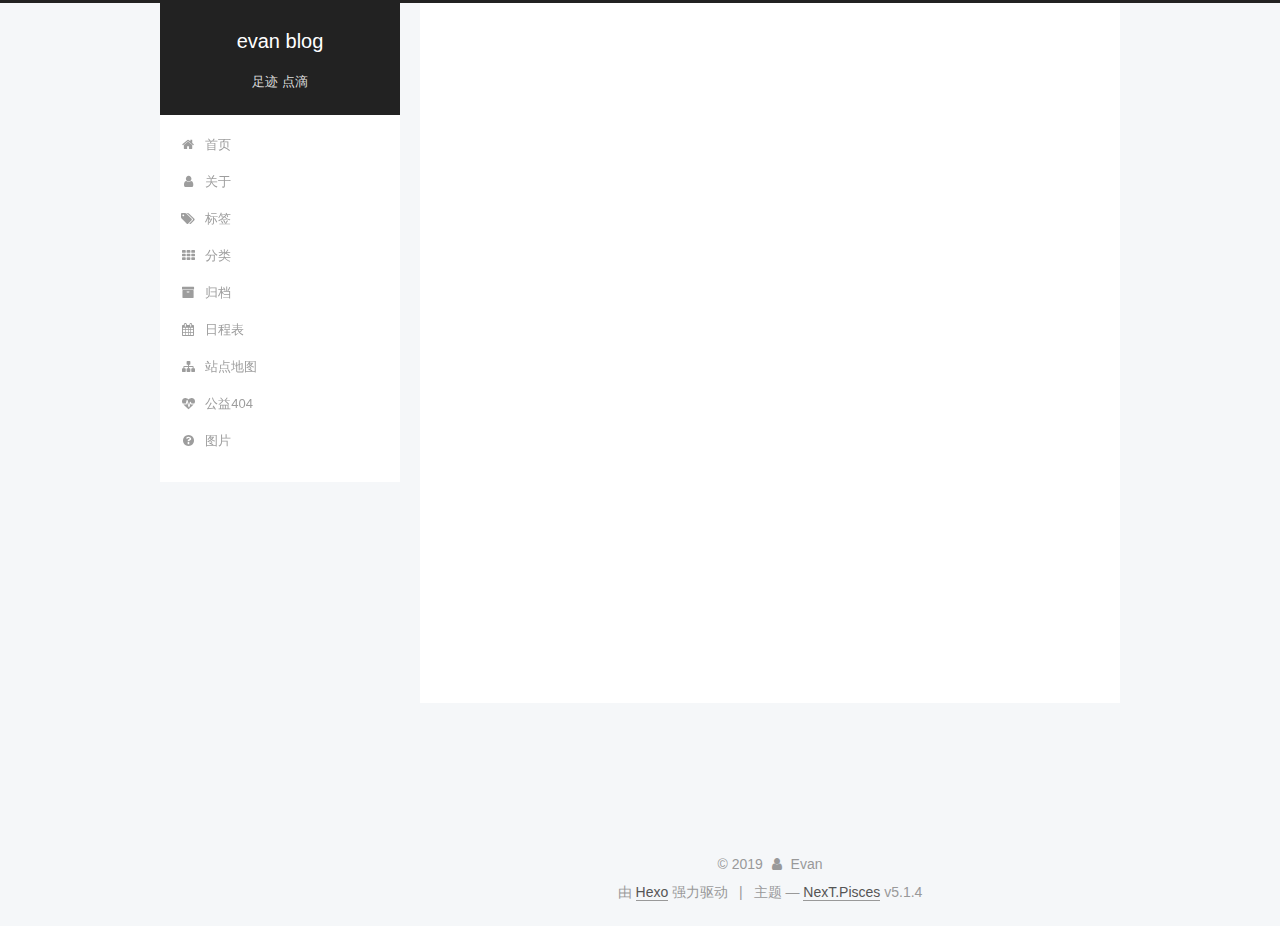
==== commit d76c2760: "Site updated: 2019-08-10 09:53:15" ====
--- a/about/index.html
+++ b/about/index.html
@@ -367,21 +367,12 @@
               
                 <a href="/archives/">
               
-                  <span class="site-state-item-count">3</span>
+                  <span class="site-state-item-count">2</span>
                   <span class="site-state-item-name">日志</span>
                 </a>
               </div>
             
 
-            
-              
-              
-              <div class="site-state-item site-state-categories">
-                
-                  <span class="site-state-item-count">1</span>
-                  <span class="site-state-item-name">分类</span>
-                
-              </div>
             
 
             
--- a/css/main.css
+++ b/css/main.css
@@ -1823,7 +1823,7 @@
   width: 4px;
   height: 4px;
   border-radius: 50%;
-  background: #acf43c;
+  background: #746939;
 }
 .links-of-blogroll {
   font-size: 13px;
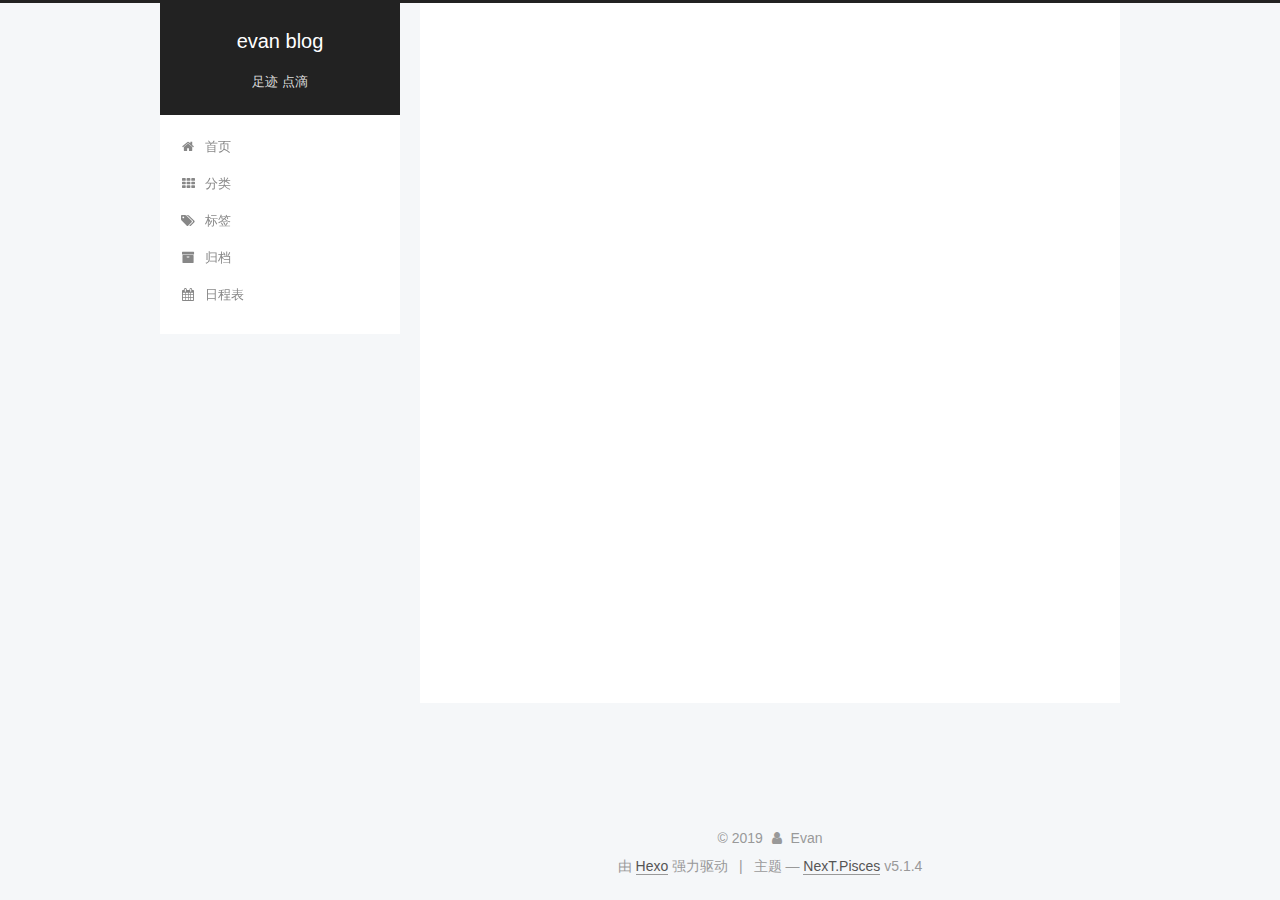
==== commit c17d708d: "Site updated: 2019-08-10 10:17:58" ====
--- a/about/index.html
+++ b/about/index.html
@@ -190,12 +190,12 @@
         </li>
       
         
-        <li class="menu-item menu-item-about">
-          <a href="/about/" rel="section">
-            
-              <i class="menu-item-icon fa fa-fw fa-user"></i> <br>
-            
-            关于
+        <li class="menu-item menu-item-categories">
+          <a href="/categories/" rel="section">
+            
+              <i class="menu-item-icon fa fa-fw fa-th"></i> <br>
+            
+            分类
           </a>
         </li>
       
@@ -210,16 +210,6 @@
         </li>
       
         
-        <li class="menu-item menu-item-categories">
-          <a href="/categories/" rel="section">
-            
-              <i class="menu-item-icon fa fa-fw fa-th"></i> <br>
-            
-            分类
-          </a>
-        </li>
-      
-        
         <li class="menu-item menu-item-archives">
           <a href="/archives/" rel="section">
             
@@ -236,36 +226,6 @@
               <i class="menu-item-icon fa fa-fw fa-calendar"></i> <br>
             
             日程表
-          </a>
-        </li>
-      
-        
-        <li class="menu-item menu-item-sitemap">
-          <a href="/sitemap.xml" rel="section">
-            
-              <i class="menu-item-icon fa fa-fw fa-sitemap"></i> <br>
-            
-            站点地图
-          </a>
-        </li>
-      
-        
-        <li class="menu-item menu-item-commonweal">
-          <a href="/404/" rel="section">
-            
-              <i class="menu-item-icon fa fa-fw fa-heartbeat"></i> <br>
-            
-            公益404
-          </a>
-        </li>
-      
-        
-        <li class="menu-item menu-item-photo">
-          <a href="/categories/图片" rel="section">
-            
-              <i class="menu-item-icon fa fa-fw fa-question-circle"></i> <br>
-            
-            图片
           </a>
         </li>
       
@@ -367,7 +327,7 @@
               
                 <a href="/archives/">
               
-                  <span class="site-state-item-count">2</span>
+                  <span class="site-state-item-count">1</span>
                   <span class="site-state-item-name">日志</span>
                 </a>
               </div>
--- a/css/main.css
+++ b/css/main.css
@@ -1823,7 +1823,7 @@
   width: 4px;
   height: 4px;
   border-radius: 50%;
-  background: #746939;
+  background: #7eff3e;
 }
 .links-of-blogroll {
   font-size: 13px;
